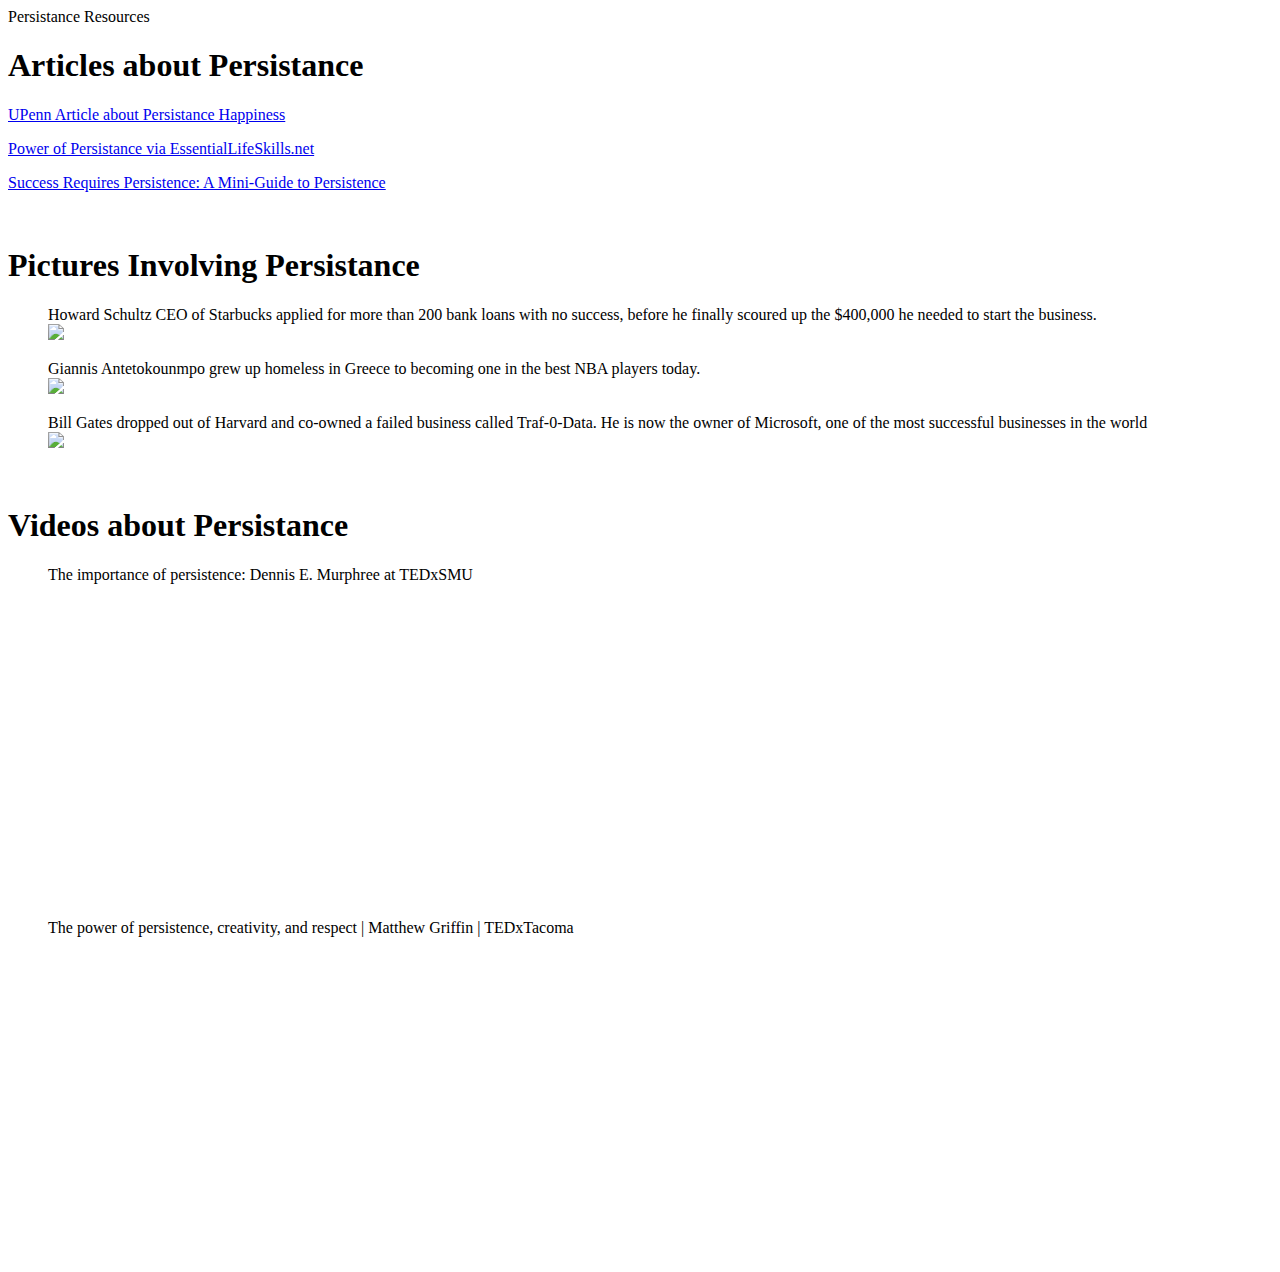
==== resource.html @ 90a9cc41 "resources" ====
<!DOCTYPE html>
<html lang="en">
<head>
    <meta charset="UTF-8">
    <meta http-equiv="X-UA-Compatible" content="IE=edge">
    <meta name="viewport" content="width=device-width, initial-scale=1.0">
    <link rel="stylesheet" href="resource.css">
    <title>Resources</title>
</head>
<body>
    <heading>Persistance Resources</heading>
    <h1>Articles about Persistance</h1>
    <a href="https://www.authentichappiness.sas.upenn.edu/newsletters/authentichappinesscoaching/persistence"><p>UPenn Article about Persistance Happiness</P></a>
    <a href="https://www.essentiallifeskills.net/persistence-perseverance.html"><p>Power of Persistance via EssentialLifeSkills.net</p></a>
    <a href="https://medium.com/swlh/success-requires-persistence-a-mini-guide-to-persistence-aed5aa4b47ed"><p>Success Requires Persistence: A Mini-Guide to Persistence</p></a>
    <br>
    <h1>Pictures Involving Persistance</h1>
    <figure>
        <figcaption>Howard Schultz CEO of Starbucks applied for more than 200 bank loans with no success, before he finally scoured up the $400,000 he needed to start the business.</figcaption>
    <img src="https://media-cldnry.s-nbcnews.com/image/upload/newscms/2021_02/2454116/180604-howard-schultz-starbucks-se-436p.jpg" id="persistance-1">
    </figure>
    <figure>
        <figcaption>Giannis Antetokounmpo grew up homeless in Greece to becoming one in the best NBA players today.</figcaption>
    <img src="https://imageio.forbes.com/specials-images/imageserve/627bd323672c41ea74c88a13/0x0.jpg?format=jpg&crop=1834,1833,x583,y167,safe&height=416&width=416&fit=bounds" id="persistance-1">
    </figure>
    <figure>
        <figcaption>Bill Gates dropped out of Harvard and co-owned a failed business called Traf-0-Data. He is now the owner of Microsoft, one of the most successful businesses in the world</figcaption>
    <img src="https://media.wired.com/photos/627c21284eacca8cb6d6f5f4/125:94/w_2375,h_1786,c_limit/Bill-Gates-Business-2.jpg" id="persistance-1">
    </figure>
    <br>
    <h1>Videos about Persistance</h1>
    <figure><figcaption>The importance of persistence: Dennis E. Murphree at TEDxSMU</figcaption>
    <iframe width="560" height="315" src="https://www.youtube.com/embed/Z3TJCLWTgt8" title="YouTube video player" frameborder="0" allow="accelerometer; autoplay; clipboard-write; encrypted-media; gyroscope; picture-in-picture" allowfullscreen></iframe>
    </figure>
    <figure>
        <figcaption>The power of persistence, creativity, and respect | Matthew Griffin | TEDxTacoma</figcaption>
        <iframe width="560" height="315" src="https://www.youtube.com/embed/JlP8Zig_ksM" title="YouTube video player" frameborder="0" allow="accelerometer; autoplay; clipboard-write; encrypted-media; gyroscope; picture-in-picture" allowfullscreen></iframe>
    </figure>
</body>
</html>
---- resource.css ----
#persistance-1 {
width: 300px;
}
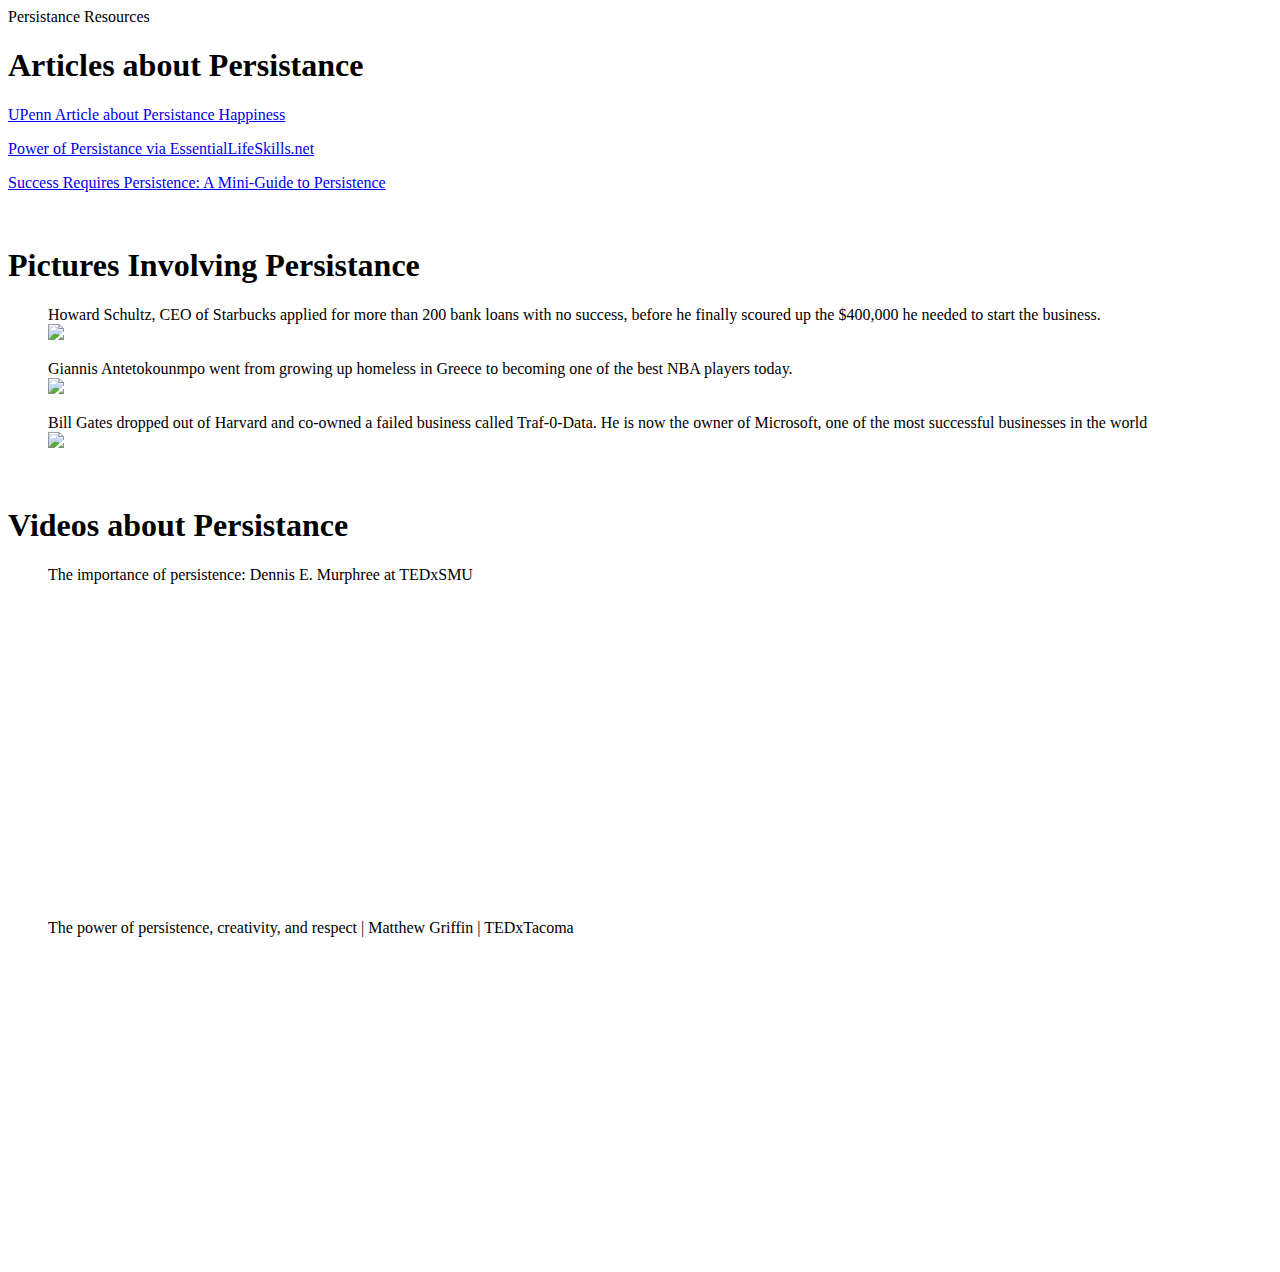
==== commit b6d99d88: "fixed a few paragraphs" ====
--- a/resource.html
+++ b/resource.html
@@ -10,17 +10,17 @@
 <body>
     <heading>Persistance Resources</heading>
     <h1>Articles about Persistance</h1>
-    <a href="https://www.authentichappiness.sas.upenn.edu/newsletters/authentichappinesscoaching/persistence"><p>UPenn Article about Persistance Happiness</P></a>
-    <a href="https://www.essentiallifeskills.net/persistence-perseverance.html"><p>Power of Persistance via EssentialLifeSkills.net</p></a>
-    <a href="https://medium.com/swlh/success-requires-persistence-a-mini-guide-to-persistence-aed5aa4b47ed"><p>Success Requires Persistence: A Mini-Guide to Persistence</p></a>
+    <a href="https://www.authentichappiness.sas.upenn.edu/newsletters/authentichappinesscoaching/persistence" target="_blank"><p>UPenn Article about Persistance Happiness</P></a>
+    <a href="https://www.essentiallifeskills.net/persistence-perseverance.html" target="_blank"><p>Power of Persistance via EssentialLifeSkills.net</p></a>
+    <a href="https://medium.com/swlh/success-requires-persistence-a-mini-guide-to-persistence-aed5aa4b47ed" target="_blank"><p>Success Requires Persistence: A Mini-Guide to Persistence</p></a>
     <br>
     <h1>Pictures Involving Persistance</h1>
     <figure>
-        <figcaption>Howard Schultz CEO of Starbucks applied for more than 200 bank loans with no success, before he finally scoured up the $400,000 he needed to start the business.</figcaption>
+        <figcaption>Howard Schultz, CEO of Starbucks applied for more than 200 bank loans with no success, before he finally scoured up the $400,000 he needed to start the business.</figcaption>
     <img src="https://media-cldnry.s-nbcnews.com/image/upload/newscms/2021_02/2454116/180604-howard-schultz-starbucks-se-436p.jpg" id="persistance-1">
     </figure>
     <figure>
-        <figcaption>Giannis Antetokounmpo grew up homeless in Greece to becoming one in the best NBA players today.</figcaption>
+        <figcaption>Giannis Antetokounmpo went from growing up homeless in Greece to becoming one of the best NBA players today.</figcaption>
     <img src="https://imageio.forbes.com/specials-images/imageserve/627bd323672c41ea74c88a13/0x0.jpg?format=jpg&crop=1834,1833,x583,y167,safe&height=416&width=416&fit=bounds" id="persistance-1">
     </figure>
     <figure>
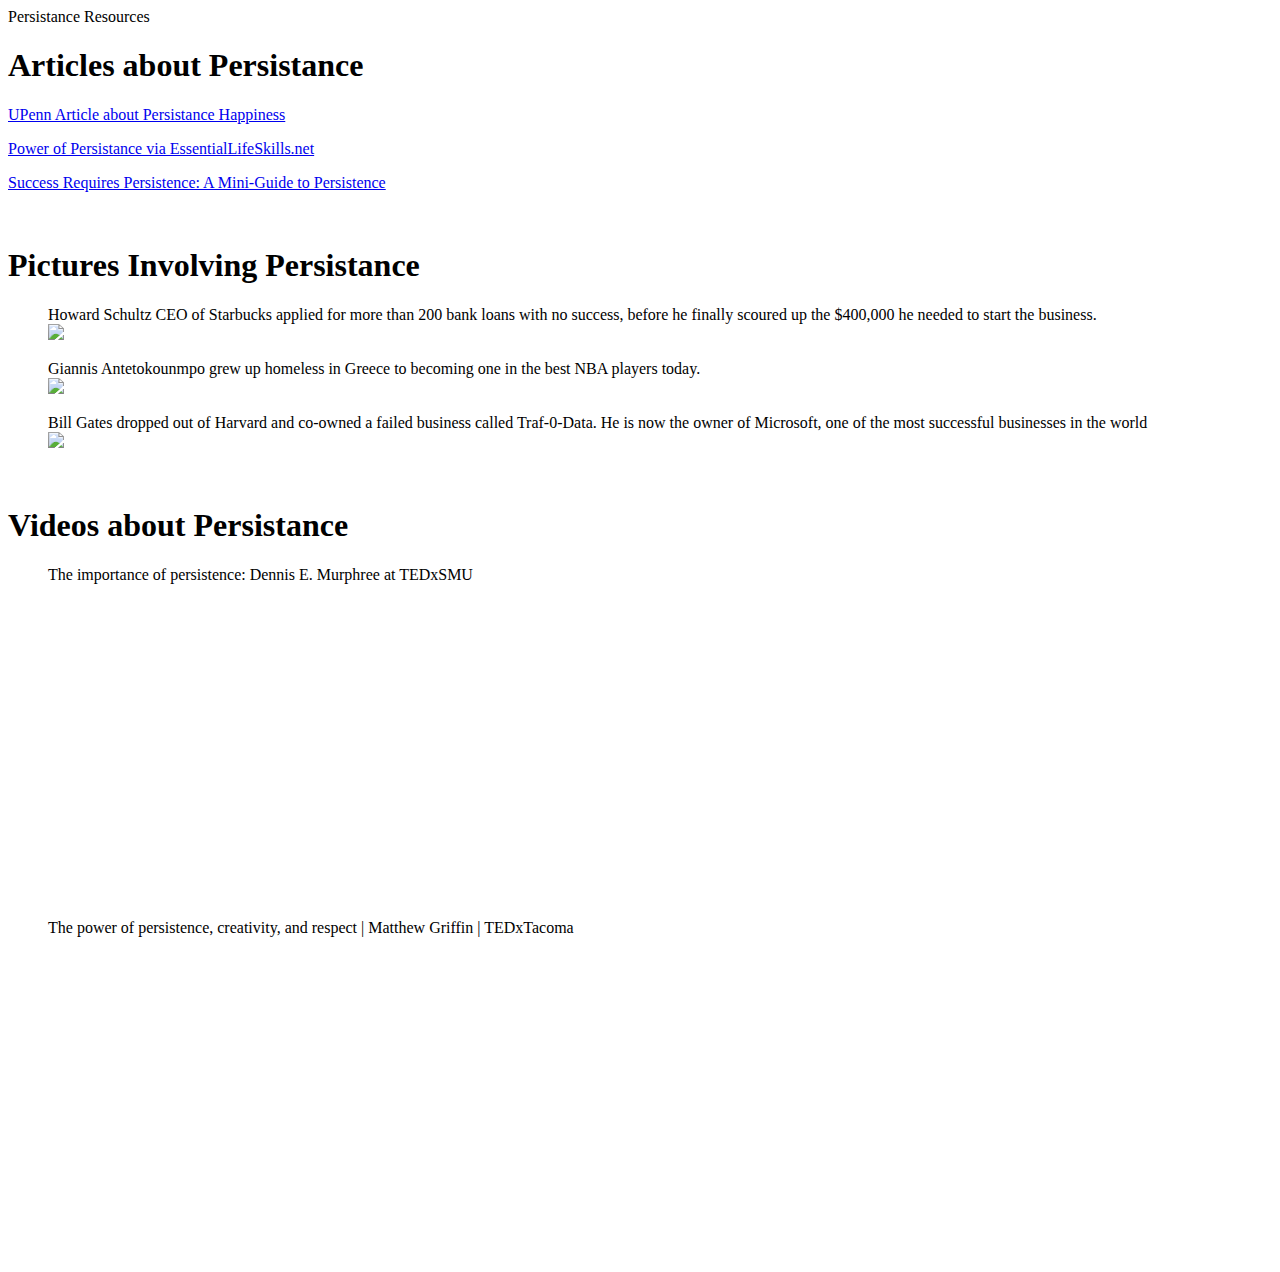
==== commit 19a0de9f: "Merge branch 'main' of https://github.com/aesauceda/TEAM-BSM-CHALLENGE" ====
--- a/resource.html
+++ b/resource.html
@@ -16,11 +16,11 @@
     <br>
     <h1>Pictures Involving Persistance</h1>
     <figure>
-        <figcaption>Howard Schultz, CEO of Starbucks applied for more than 200 bank loans with no success, before he finally scoured up the $400,000 he needed to start the business.</figcaption>
+        <figcaption>Howard Schultz CEO of Starbucks applied for more than 200 bank loans with no success, before he finally scoured up the $400,000 he needed to start the business.</figcaption>
     <img src="https://media-cldnry.s-nbcnews.com/image/upload/newscms/2021_02/2454116/180604-howard-schultz-starbucks-se-436p.jpg" id="persistance-1">
     </figure>
     <figure>
-        <figcaption>Giannis Antetokounmpo went from growing up homeless in Greece to becoming one of the best NBA players today.</figcaption>
+        <figcaption>Giannis Antetokounmpo grew up homeless in Greece to becoming one in the best NBA players today.</figcaption>
     <img src="https://imageio.forbes.com/specials-images/imageserve/627bd323672c41ea74c88a13/0x0.jpg?format=jpg&crop=1834,1833,x583,y167,safe&height=416&width=416&fit=bounds" id="persistance-1">
     </figure>
     <figure>
